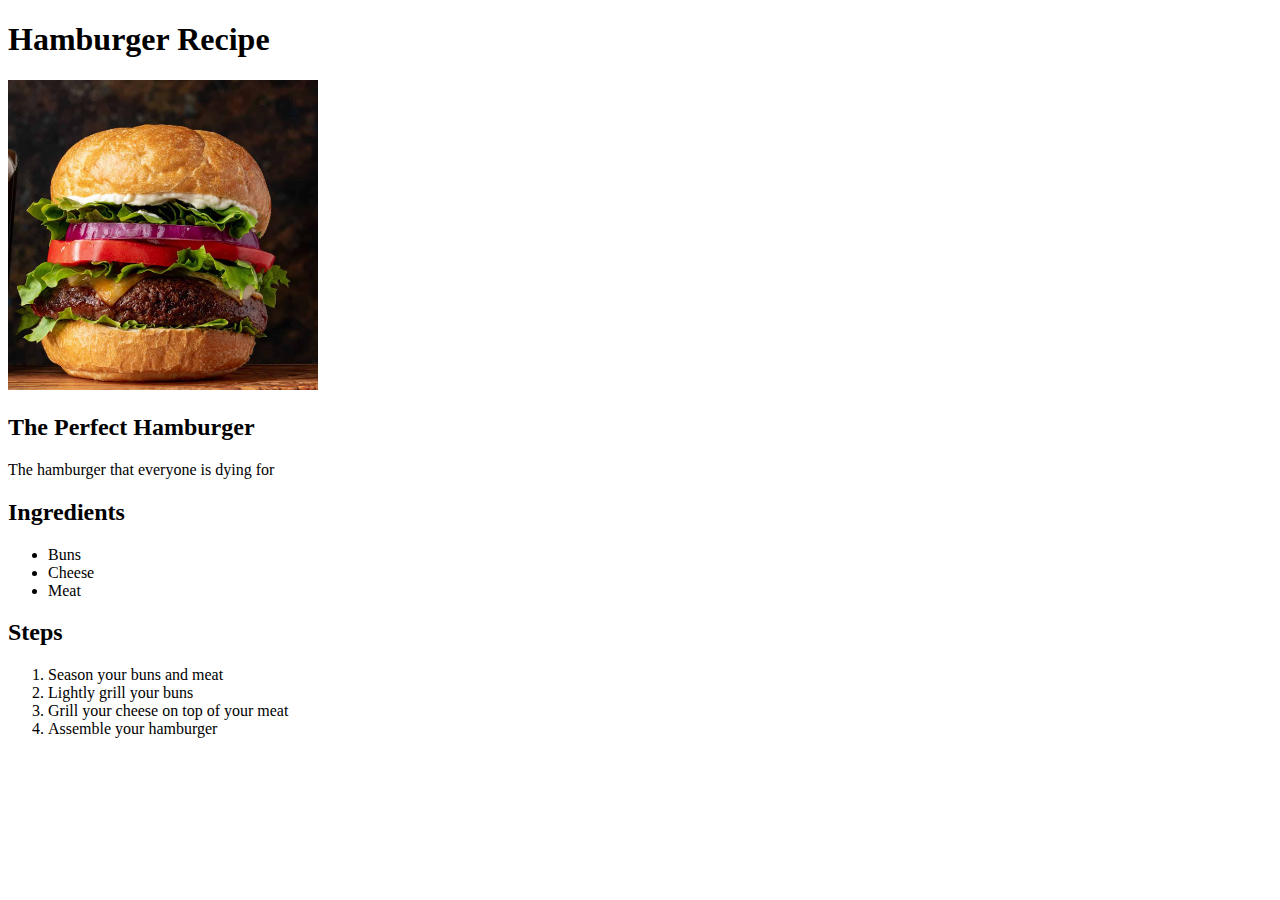
==== recipes/hamburger.html @ 35205339 "Add hamburger recipe" ====
<!DOCTYPE html>
<html lang="en">
<head>
    <meta charset="UTF-8">
    <meta name="viewport" content="width=device-width, initial-scale=1.0">
    <title>Hamburger Recipe</title>
</head>
<body>
    <h1>Hamburger Recipe</h1>
    <img src="./hamburgerpix.jpg" weight="310" height="310">
    <h2>The Perfect Hamburger</h2>
        <p>The hamburger that everyone is dying for</p>
    <h2>Ingredients</h2>
        <ul>
            <li>Buns</li>
            <li>Cheese</li>
            <li>Meat</li>
        </ul>
    <h2>Steps</h2>
        <ol>
            <li>Season your buns and meat</li>
            <li>Lightly grill your buns</li>
            <li>Grill your cheese on top of your meat</li>
            <li>Assemble your hamburger</li>
        </ol>
</body>
</html>
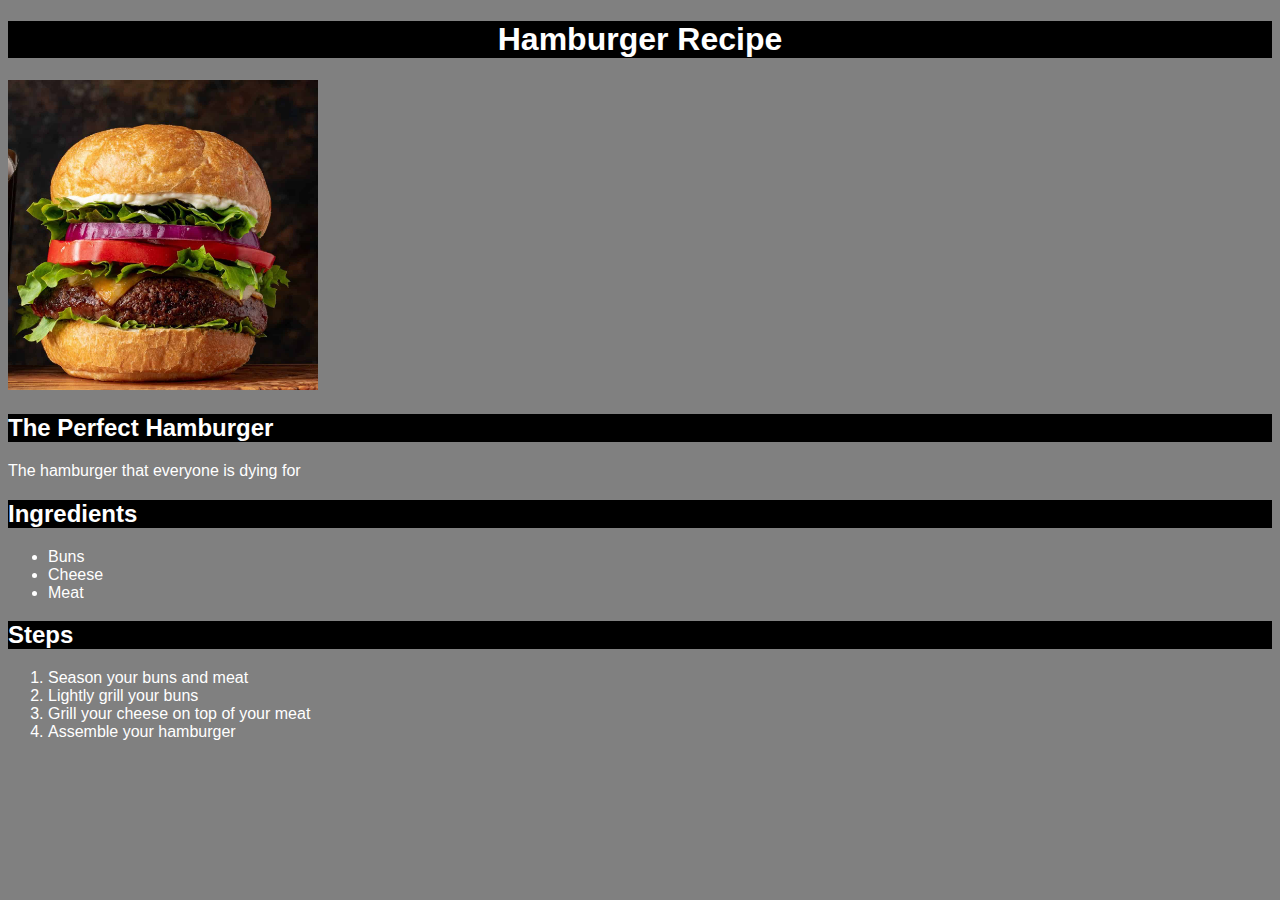
==== commit 164acda7: "Added separate stylesheet for each recipe" ====
--- a/recipes/hamburger.html
+++ b/recipes/hamburger.html
@@ -4,6 +4,7 @@
     <meta charset="UTF-8">
     <meta name="viewport" content="width=device-width, initial-scale=1.0">
     <title>Hamburger Recipe</title>
+    <link rel="stylesheet" href="./hamburger.css">
 </head>
 <body>
     <h1>Hamburger Recipe</h1>
--- a/recipes/hamburger.css
+++ b/recipes/hamburger.css
@@ -0,0 +1,18 @@
+*{
+    font-family: Verdana, Helvetica, sans-serif;
+}
+
+h1 {
+    background-color: black;
+    text-align: center;
+}
+
+h2 {
+    background-color: black;
+}
+
+body {
+    background-color: grey;
+    color: white;
+
+}